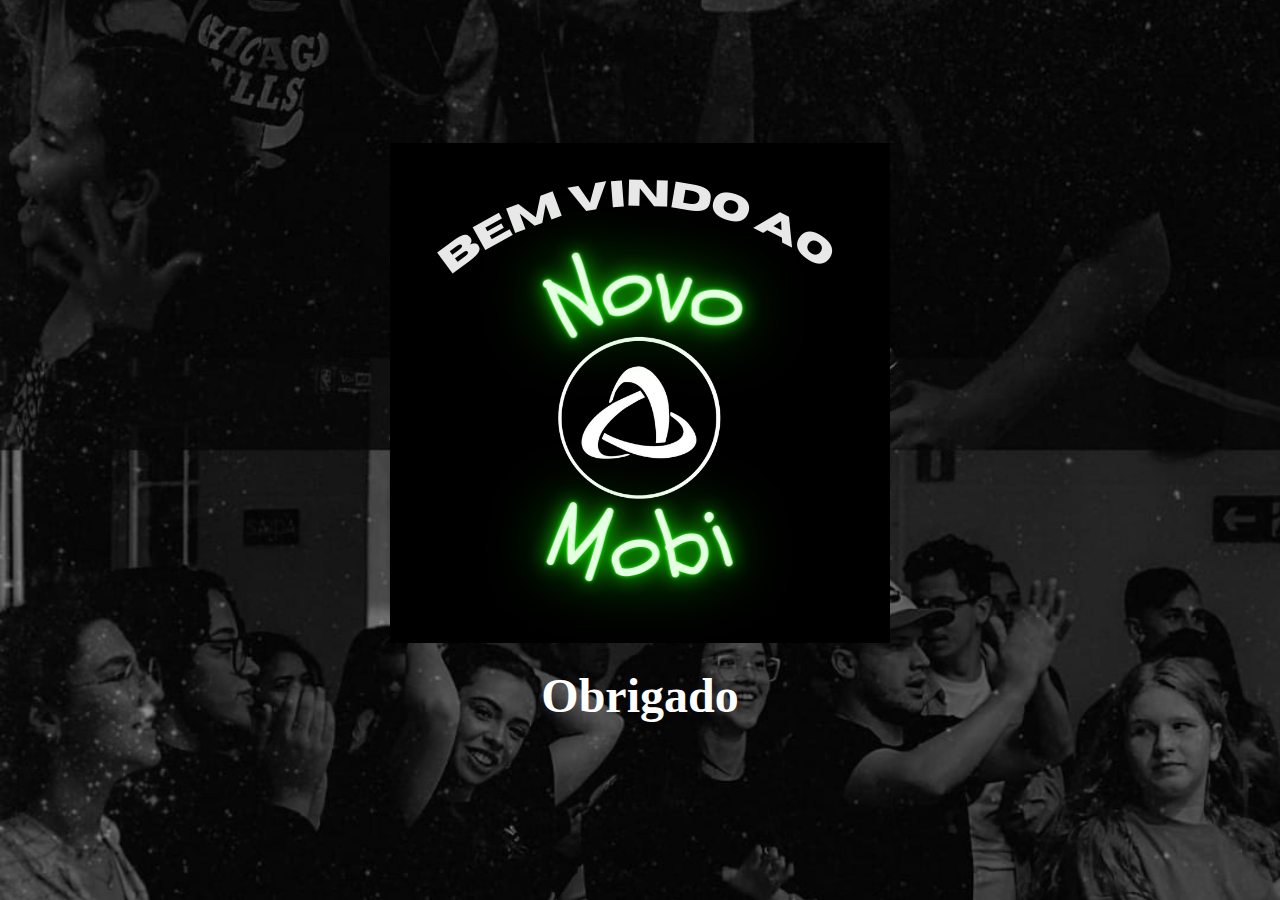
==== index.html @ 45e03c88 "teste" ====
<!DOCTYPE html>
<html lang="en">
  <head>
    <meta charset="UTF-8" />
    <meta http-equiv="X-UA-Compatible" content="IE=edge" />
    <meta name="viewport" content="width=device-width, initial-scale=1.0" />
    <title>Obrigado</title>
    <link rel="stylesheet" href="style.css" />
  </head>
  <body>
    <h2>Obrigado</h2>
  </body>
</html>
---- style.css ----
* {
  margin: 0;
  padding: 0;
  box-sizing: border-box;
}

body {
  background-image: url(img/background.jpeg);
  background-size: cover;
  background-repeat: no-repeat;
  background-position: center;
  min-height: 100vh;
  display: flex;
  align-items: center;
  justify-content: center;
  flex-direction: column;
  font-family: 'Schoolbell', cursive, 'Abril Fatface', cursive;
  padding-right: 1rem;
  padding-left: 1rem;
}

h1,
h2 {
  font-size: 3rem;
  color: #fff;
  margin-bottom: 2rem;
  text-align: center;
  line-height: 1.2;
}

h1::before {
  content: "MOBI";
  font-family: 'Abril Fatface', cursive;
  color: rgb(9, 248, 21);
  font-size: 89px;
  display: block;
}

h2::before {
  content: url(img/Novo.png);
  font-family: 'Abril Fatface', cursive;
  color: rgb(9, 248, 21);
  font-size: 89px;
  display: block;
}

.form {
  width: 100%;
  max-width: 32rem;
  font-size: 1.125rem;
}

.form label,
.form input,
.form textarea,
.form button {
  display: block;
  width: 100%;
}

.form label {
  color: rgb(9, 248, 21);
  font-size: 28px; 
  font-family: 'Schoolbell', cursive;
  line-height: 1;
  margin-bottom: 0.5rem;
}

.form input,
.form textarea {
  font: inherit;
  padding: 0.8rem;
  margin-bottom: 1rem;
  border: 1px solid transparent;
  border-radius: 8px;
  transition: border-color, box-shadow 0.2s;
}

.form textarea {
  min-height: 13rem;
  resize: vertical;
}

.form input:hover,
.form input:focus,
.form textarea:hover,
.form textarea:focus {
  outline: none;
  border-color: rgb(9, 248, 21);
  box-shadow: 0 0 0 3pxrgb(9, 248, 21);
}

.form button {
  display: block;
  padding: 1rem;
  margin-top: 2rem;
  background: rgb(9, 248, 21);
  color: #fff;
  font: inherit;
  text-transform: uppercase;
  border: none;
  border-radius: 8px;
  cursor: pointer;
  transition: 0.2s;
}

.form button:hover,
.form button:focus {
  outline: none;
  background: rgb(9, 248, 21);
}
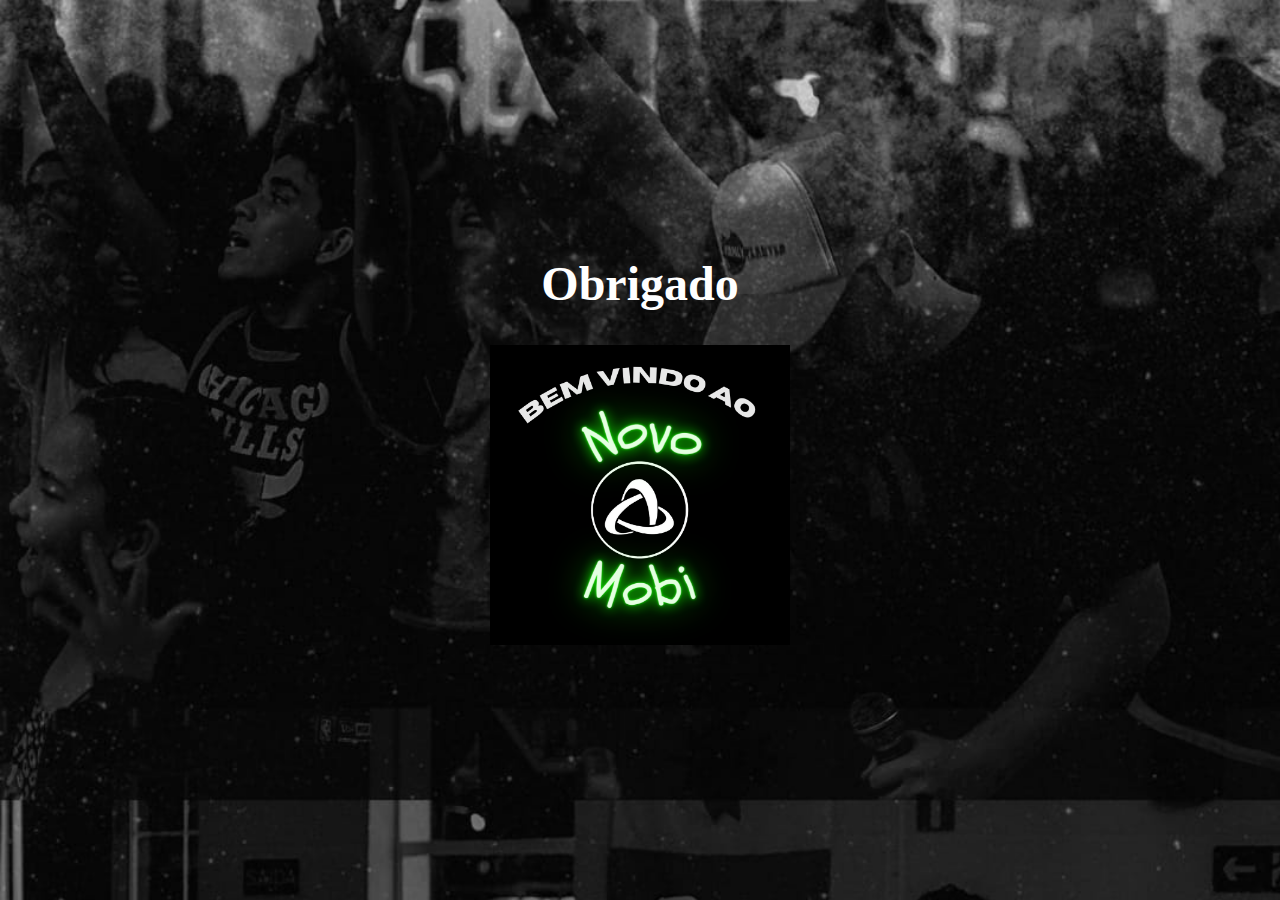
==== commit 7caf0f38: "ajust img" ====
--- a/index.html
+++ b/index.html
@@ -9,5 +9,6 @@
   </head>
   <body>
     <h2>Obrigado</h2>
+    <img src="img/Novo.png" alt="" width="300" height="300">
   </body>
 </html>
--- a/style.css
+++ b/style.css
@@ -8,7 +8,7 @@
   background-image: url(img/background.jpeg);
   background-size: cover;
   background-repeat: no-repeat;
-  background-position: center;
+  height: 100%;
   min-height: 100vh;
   display: flex;
   align-items: center;
@@ -37,7 +37,6 @@
 }
 
 h2::before {
-  content: url(img/Novo.png);
   font-family: 'Abril Fatface', cursive;
   color: rgb(9, 248, 21);
   font-size: 89px;
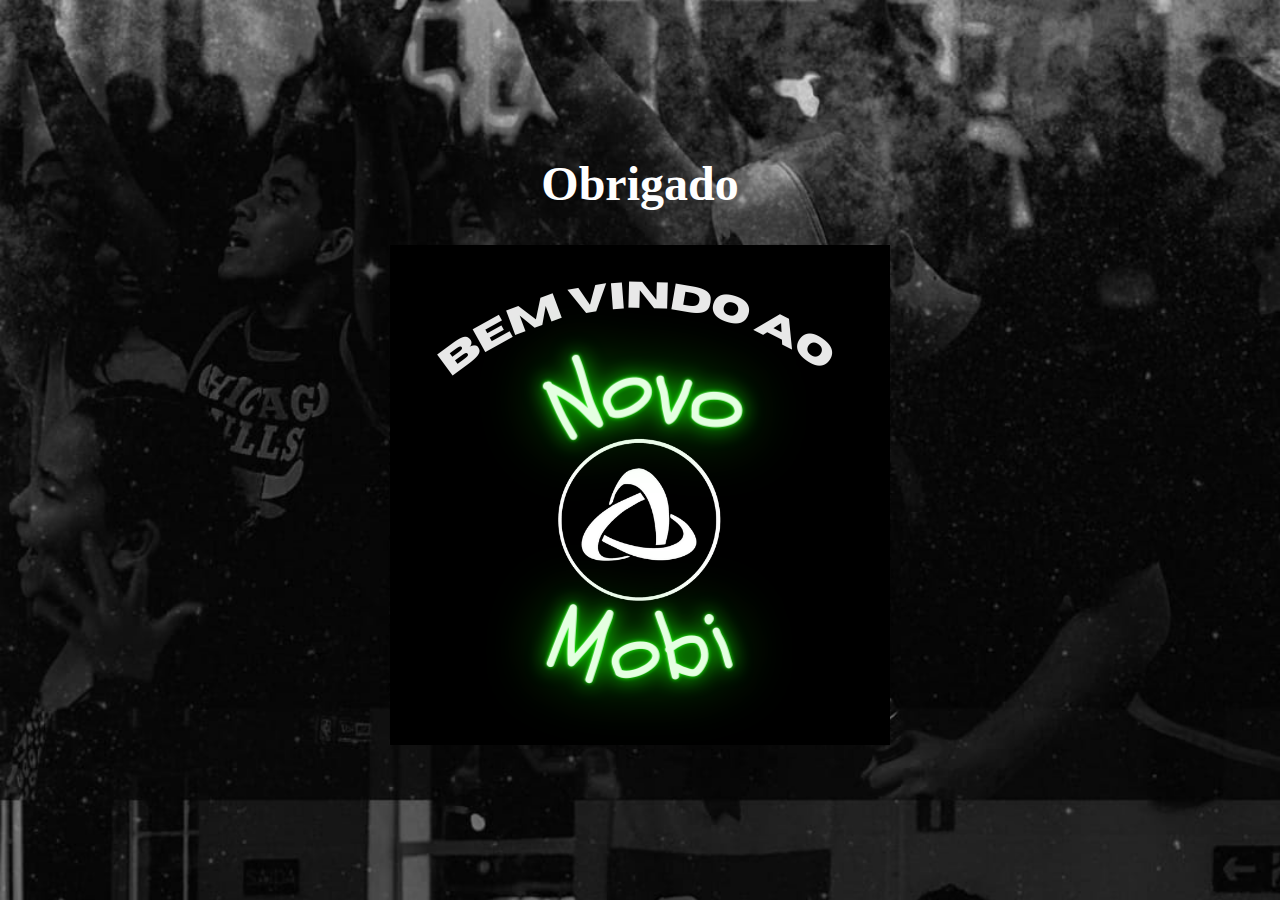
==== commit 154d13b3: "media screen" ====
--- a/index.html
+++ b/index.html
@@ -9,6 +9,6 @@
   </head>
   <body>
     <h2>Obrigado</h2>
-    <img src="img/Novo.png" alt="" width="300" height="300">
+    <img src="img/Novo.png" alt="" >
   </body>
 </html>
--- a/style.css
+++ b/style.css
@@ -107,4 +107,16 @@
 .form button:focus {
   outline: none;
   background: rgb(9, 248, 21);
-}+}
+@media (max-width: 520px) {
+  img{
+    width: 300px;
+    height: 300px;
+  }
+}
+@media (max-width: 300px) {
+  img{
+    width: 280px;
+    height: 280px;
+  }
+}
